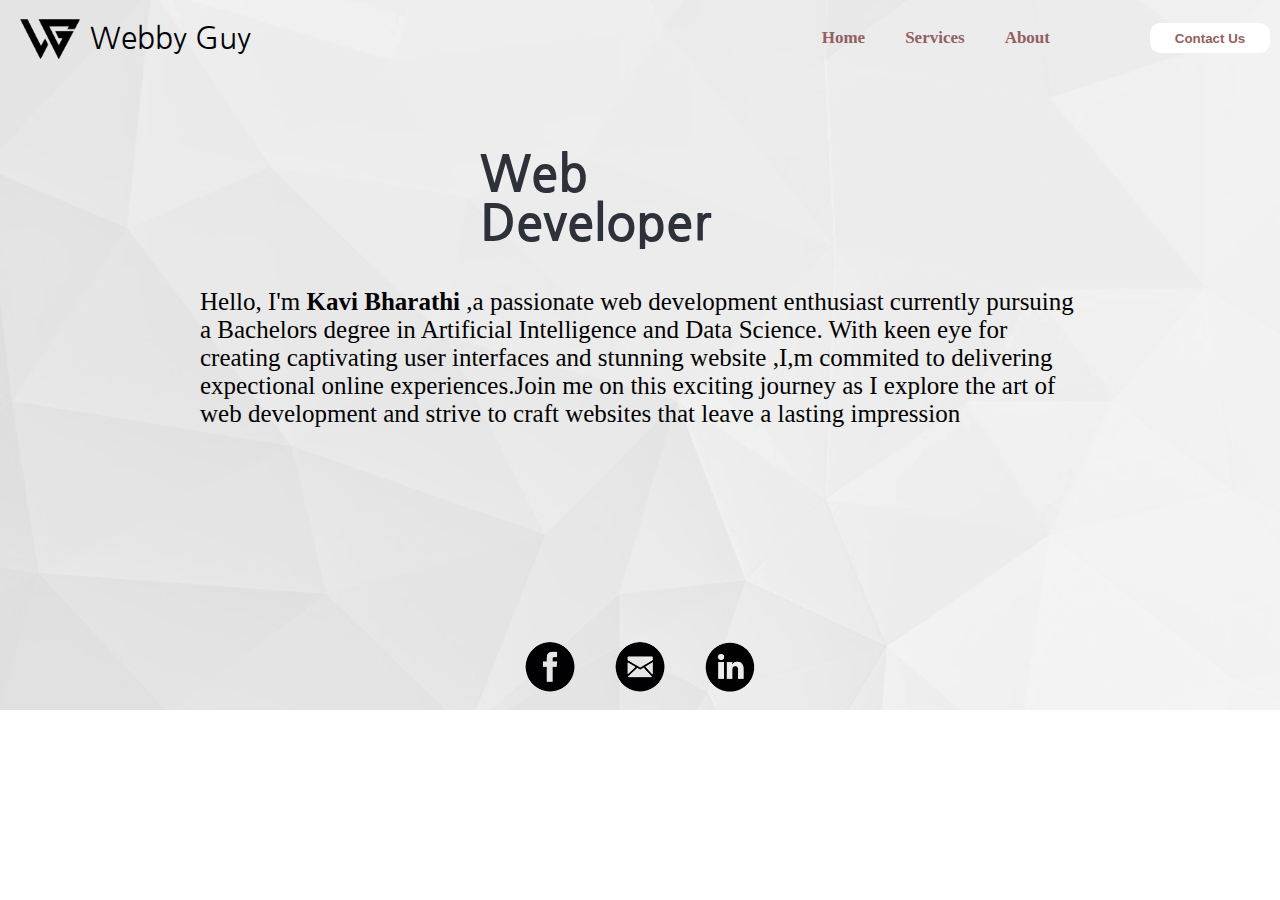
==== about.html @ 66318aa3 "portfolio" ====
<!DOCTYPE html>
<html lang="en">
<head>
    <meta charset="UTF-8">
    <meta name="viewport" content="width=device-width, initial-scale=1.0">
    <title>About</title>
    <link rel="stylesheet" href="about.css">
</head>
<body>
    <div class="page">
        <div class="bg">
            <img src="bg.jpg" alt="for background">
        </div>
        <div class="header">
            <div class="logo"><img src="logo_black.png" alt=""></div>
            <h2>Webby Guy</h2>
            
        
            <nav>
                <ul>
                    <li><a href="index.html">Home</a></li>
                    <li><a href="services.html">Services</a></li>
                    <li><a href="about.html">About</a></li>
                </ul>
            </nav>
            <button class="btn"> 
                <span class="layer"></span>
                Contact Us
            </button>
        </div>
        <div class="content">
            <h1>Web Developer</h1>
            <p>Hello, I'm <span class="name"> Kavi Bharathi </span> ,a passionate web development enthusiast currently pursuing a Bachelors degree in Artificial Intelligence and Data Science. With keen eye for creating captivating user interfaces and stunning website ,I,m commited to delivering expectional online experiences.Join me on this exciting journey as I explore the art of web development and strive to craft websites that leave a lasting impression</p>
            
        </div>
        <div class="footer"> 
            <ul>
                <li><a href="#"><img class="fb" src="icon_fb.png" alt=""></a></li>
                <li><a href="#"><img class="em" src="icon_email.png" alt=""></a></li>
                <li><a href="#"><img class="li" src="icon_li.png" alt=""></a></li>
            </ul>
        </div>
    </div>
    
</body>
</html>
---- about.css ----
@import url('https://fonts.googleapis.com/css2?family=Nanum+Gothic:wght@800&display=swap');
*{
    padding: 0;
    margin: 0;
}
.page{
    position: relative;
    width: 100%;
    height: 100%;
    display: flex;
    justify-content: space-between;
    align-items: center;
    flex-direction: column;
}
.bg{
    position: absolute;
    width: 100%;
    height: 100%;
    display: block;
    top: 0;
    left: 0;
    z-index: -1;
    background-size: cover;
    background-position: center;
    background-attachment: fixed;
    background-repeat: no-repeat;
    overflow: hidden;
}

.header{
    display: flex;
    justify-content: flex-end;
    height: 6vw;
    align-items: center;
    position: absolute;
    width: 100%;
    
  
  }
  .header img{
    height:40px;
    width: 60px;

    
  
  }
  .logo{
    padding: 15px 0px 10px 20px;
  }
  h2{
    
    color:rgb(0, 0, 0);
    margin-right: auto;
    padding: 0px 60px 0px 10px; 
    font-size: 30px;
    font-weight: 400;
    font-family: 'Nanum Gothic', sans-serif;
  }
  .nav{
    margin-right: 100px;
  }
  .header ul {
    padding: 0px 70px;
  }
  .header ul li{
    list-style: none;
    float: left;
    
  }
  .header ul li a{
    text-decoration: none;
    padding: 0px 20px ;
    color:rgb(146, 96, 96);
    font-size: 17px;
    font-weight: bolder;
  }
  .header ul li a:hover{
    color: rgb(5, 5, 5);
  }
  .btn{
    position: relative;
    height: 30px;
    width: 120px;
    border-radius: 10px;
    background-color: white;
    /* background-color: rgb(192, 236, 236); */
    border: none;
    font-weight: bolder;
    cursor: pointer;
    color:rgb(146, 96, 96);
    margin: 0px 10px;
  }
  .layer{
    position: absolute;
    content: '';
    width: 0%;
    border-radius: 10px;
    height: 100%;
    left: 0;
    top: 0;
    background-color: rgb(0, 0, 0);
    color: rgb(255, 255, 255); 
    z-index: -1;
    transition: 0.3s ease-in-out;
  
  }
  .btn:hover{
    color:rgb(255, 255, 255);
    background-color: transparent;
  }
  .btn:hover .layer{
    width: 100%;
  }
  h1{
    margin-top: 150px;
    color: #2e313a;
    font-family: 'Nanum Gothic', sans-serif;
    font-size: 50px;
    margin-right:480px ;
    margin-left:480px ;

    
 }
 .content p{
    padding: 40px 200px;
    font-size: 25px;

 }
 .name{
    font-weight: bold;
 }
.footer{
    
    display: flex;
    flex-direction: row;
    justify-content: flex-start;
    align-items: flex-start;
    margin-top: 160px;
    padding: 14px 0px;
  
    
  }
  .footer ul li {
    list-style: none;
    display: flex;
    float: left;
    padding: 0px 20px;
    
  }
  .fb{
    
    transition: transform 0.3s ease;
  }
  .fb:hover{
    transform : scale(1.2);
  }
  .em{
    
    transition: transform 0.3s ease;
  }
  .em:hover{
    transform : scale(1.2);
  }
  .li{
    
    transition: transform 0.3s ease;
  }
  .li:hover{
    
    transform : scale(1.2);
  }
  .footer img {
    height: 50px;
    width: 50px;
  }
  .footer ul{
    padding: 0px 50px;
  }
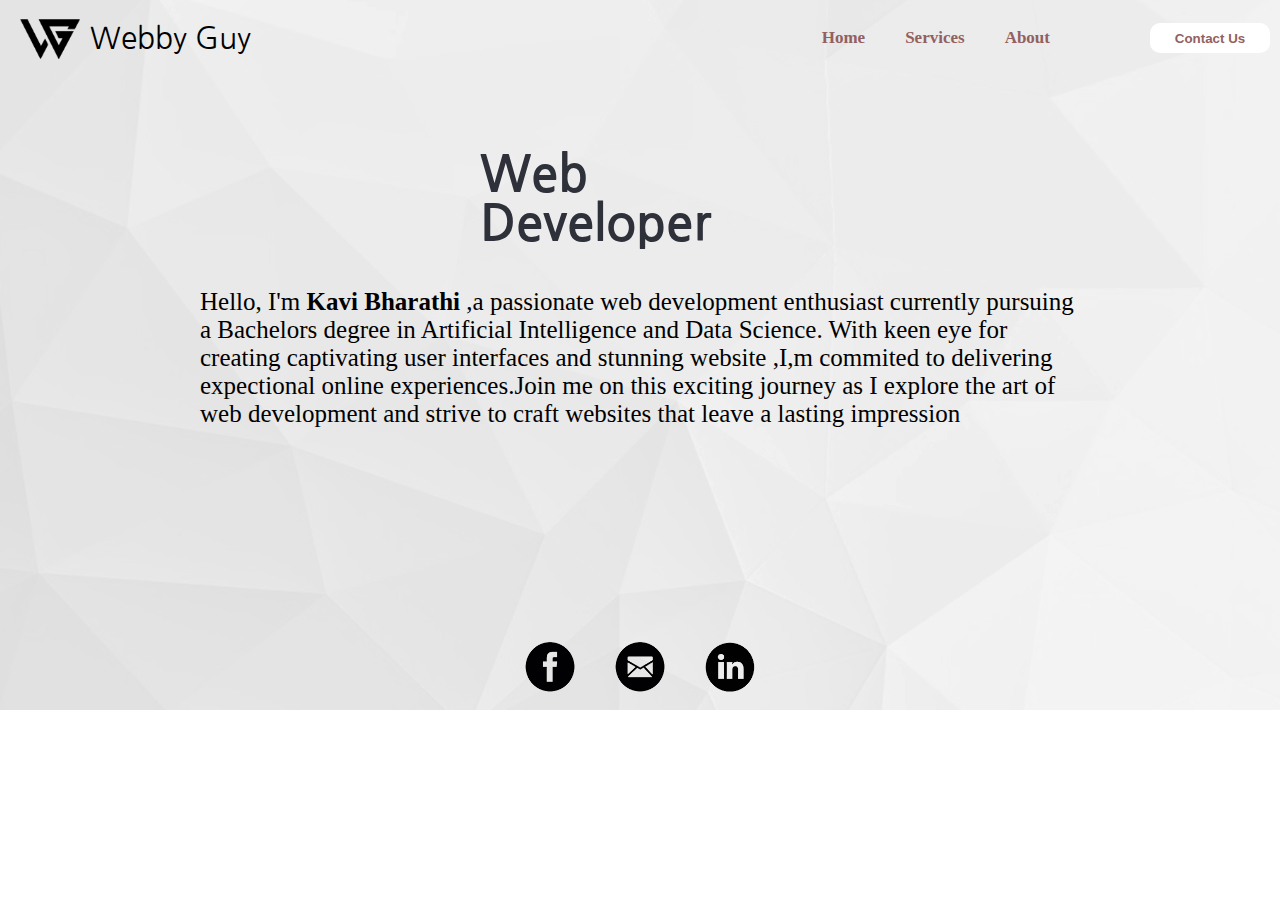
==== commit a1fe800a: "about.html" ====
--- a/about.html
+++ b/about.html
@@ -23,10 +23,11 @@
                     <li><a href="about.html">About</a></li>
                 </ul>
             </nav>
-            <button class="btn"> 
+            <a href="contact.html"><button class="btn"> 
                 <span class="layer"></span>
                 Contact Us
             </button>
+        </a>
         </div>
         <div class="content">
             <h1>Web Developer</h1>
@@ -43,4 +44,4 @@
     </div>
     
 </body>
-</html>+</html>
